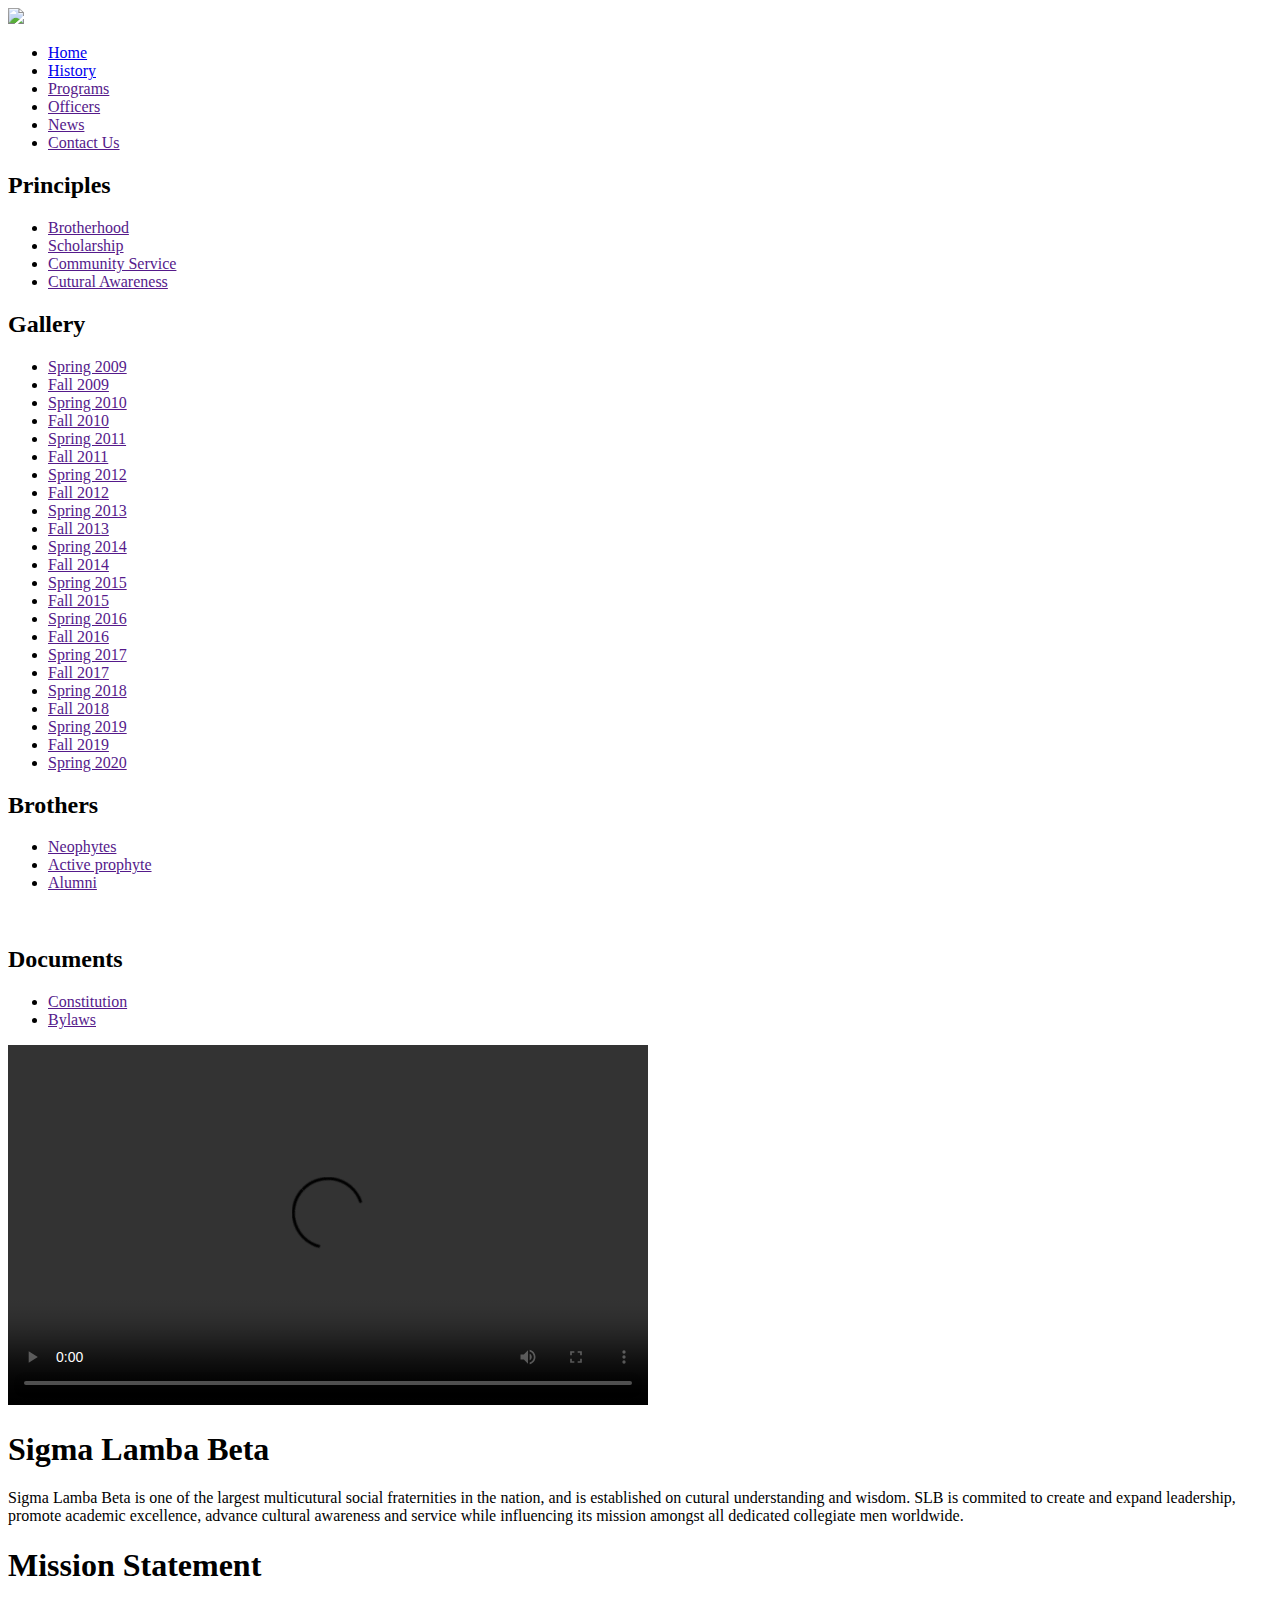
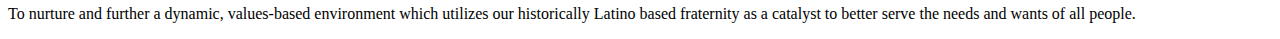
==== index.html @ c789e2db "phi delta website" ====
<!DOCTYPE html>
<html>

  <head>

    <title>Sigma Lamba Beta - Phi Delta Chapter</title>

    <link type="text/css" rel="stylesheet" href="stylesheet.css">

  </head>

  <body>

    <div id="header">

      <img id="logo" src="phiDeltaLogo.png">

    </div>

    <div id="navbar">

      <ul>

        <li> <a href="index.html"> Home </a></li>
        <li> <a href="history.html"> History </a></li>
        <li> <a href=""> Programs </a></li>
        <li> <a href=""> Officers </a></li>
        <li> <a href=""> News </a></li>
        <li> <a href=""> Contact Us </a></li>
      </ul>

    </div>

    <div class="sideright">

    <h2> Principles </h2>

    <ul>
      <li> <a href=""> Brotherhood </a></li>
      <li> <a href=""> Scholarship </a></li>
      <li> <a href=""> Community Service </a></li>
      <li> <a href=""> Cutural Awareness </a></li>
    </ul>

    <h2> Gallery </h2>

    <ul>

      <li> <a href=""> Spring 2009 </a></li>
      <li> <a href=""> Fall 2009 </a></li>
      <li> <a href=""> Spring 2010 </a></li>
      <li> <a href=""> Fall 2010 </a></li>
      <li> <a href=""> Spring 2011 </a></li>
      <li> <a href=""> Fall 2011 </a></li>
      <li> <a href=""> Spring 2012 </a></li>
      <li> <a href=""> Fall 2012 </a></li>
      <li> <a href=""> Spring 2013 </a></li>
      <li> <a href=""> Fall 2013 </a></li>
      <li> <a href=""> Spring 2014 </a></li>
      <li> <a href=""> Fall 2014 </a></li>
      <li> <a href=""> Spring 2015 </a></li>
      <li> <a href=""> Fall 2015 </a></li>
      <li> <a href=""> Spring 2016 </a></li>
      <li> <a href=""> Fall 2016 </a></li>
      <li> <a href=""> Spring 2017 </a></li>
      <li> <a href=""> Fall 2017 </a></li>
      <li> <a href=""> Spring 2018 </a></li>
      <li> <a href=""> Fall 2018 </a></li>
      <li> <a href=""> Spring 2019 </a></li>
      <li> <a href=""> Fall 2019 </a></li>
      <li> <a href=""> Spring 2020 </a></li>

    </ul>

  </div>

    <div class="sideleft">

      <h2> Brothers </h2>
      <ul>
        <li> <a href=""> Neophytes </a></li>
        <li> <a href=""> Active prophyte </a></li>
        <li> <a href=""> Alumni </a></li>
      </ul>



      <br>

      <h2> Documents </h2>
      <ul>
        <li> <a href=""> Constitution </a></li>
        <li> <a href=""> Bylaws </a></li>
      </ul>


    </div>

    <div class="main">

      <video width="640" height="360" controls class="vid">
        <source src="fall2019.mp4">
      </video>


      <h1> Sigma Lamba Beta </h1>

      <p>
        Sigma Lamba Beta is one of the largest multicutural social fraternities
        in the nation, and is established on cutural understanding and wisdom.
        SLB is commited to create and expand leadership, promote academic
        excellence, advance cultural awareness and service while influencing
        its mission amongst all dedicated collegiate men worldwide.
      </p>

        <h1> Mission Statement </h1>

        <p>
          To nurture and further a dynamic, values-based environment which
          utilizes our historically Latino based fraternity as a catalyst to
          better serve the needs and wants of all people.
        </p>



    </div>



  </body>
</html>
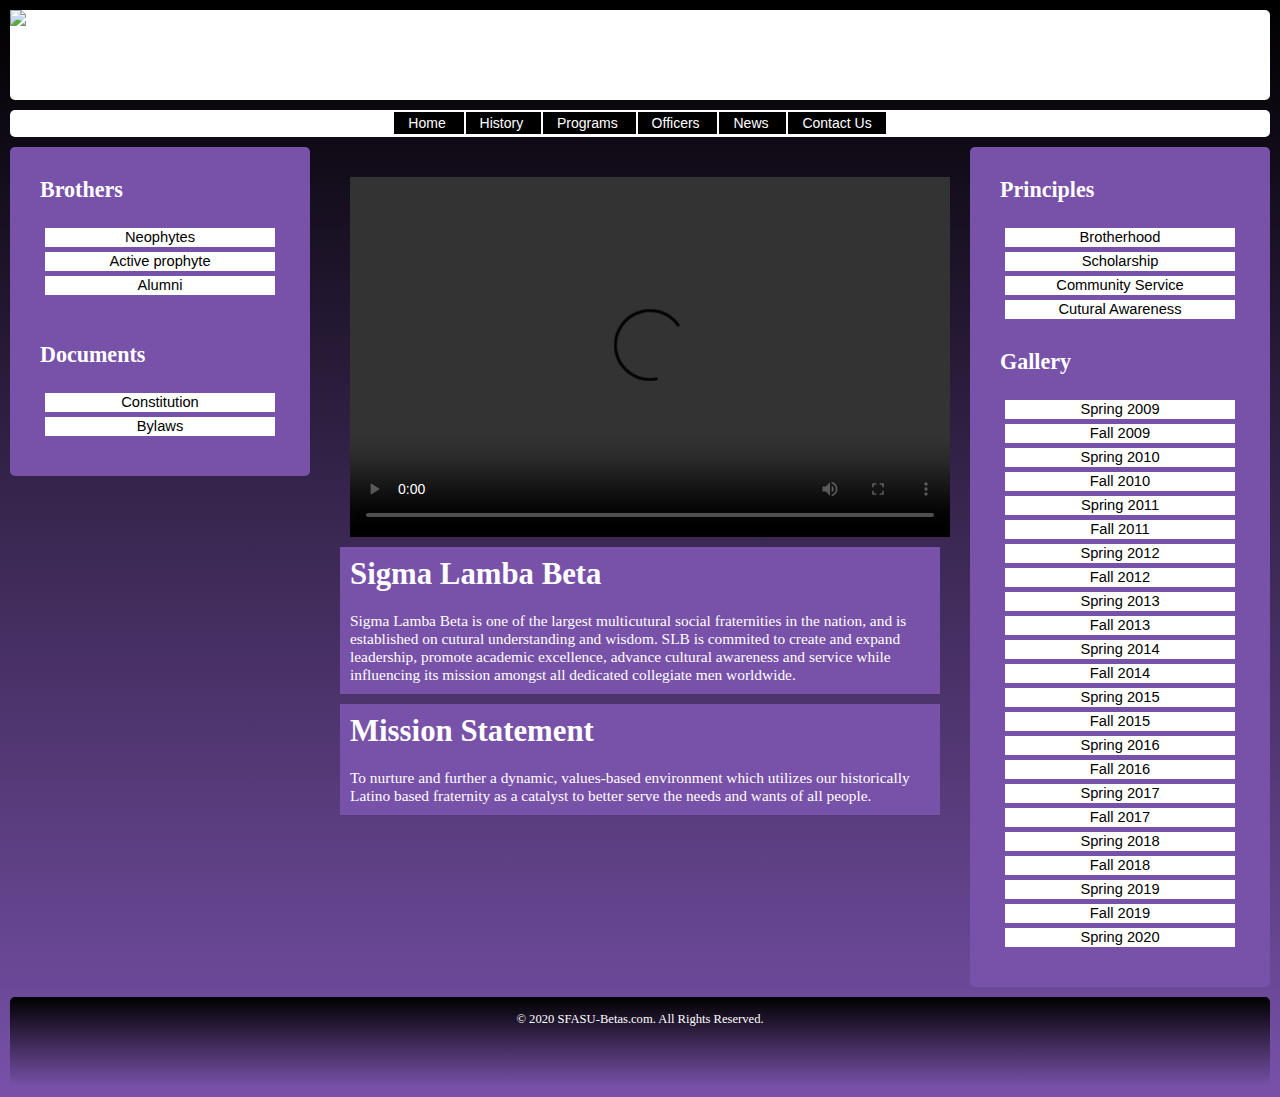
==== commit faf22426: "contact was added" ====
--- a/index.html
+++ b/index.html
@@ -26,7 +26,7 @@
         <li> <a href=""> Programs </a></li>
         <li> <a href=""> Officers </a></li>
         <li> <a href=""> News </a></li>
-        <li> <a href=""> Contact Us </a></li>
+        <li> <a href="contact.html"> Contact Us </a></li>
       </ul>
 
     </div>
@@ -89,7 +89,7 @@
 
       <h2> Documents </h2>
       <ul>
-        <li> <a href=""> Constitution </a></li>
+        <li> <a href="constitution.html"> Constitution </a></li>
         <li> <a href=""> Bylaws </a></li>
       </ul>
 
@@ -98,7 +98,7 @@
 
     <div class="main">
 
-      <video width="640" height="360" controls class="vid">
+    <video width="640" height="360" controls class="vid">
         <source src="fall2019.mp4">
       </video>
 
@@ -125,7 +125,11 @@
 
     </div>
 
+    <div id="footer">
 
+      &copy; 2020 SFASU-Betas.com. All Rights Reserved.
+
+    </div>
 
   </body>
 </html>
--- a/stylesheet.css
+++ b/stylesheet.css
@@ -0,0 +1,189 @@
+body
+{
+  background-color: #000;
+  margin: 0px;
+  font-family: Verdana, Georgia, serif;
+  font-size: 14px;
+  color: white;
+  background-image:   linear-gradient(black, #7851a9);
+  font-family: "Times New Roman";
+  font-size: 14px;
+}
+
+img
+{
+    display: block;
+    margin-left: auto;
+    margin-right: auto;
+    max-width: 100%;
+    max-height: 100%;
+}
+
+#header
+{
+  background-color: #FFF;
+  margin: 10px;
+  height: 90px;
+  border-radius: 5px;
+}
+
+ul
+{
+  padding: 5px;
+  background-color: #purple;
+  text-align: center;
+  list-style-type: none;
+  margin: 10px;
+  border-radius: 5px;
+}
+
+ul li
+{
+  /*display: inline;*/
+  margin-bottom: 5px;
+  padding: 1px;
+  background: white;
+}
+
+ul li a
+{
+  text-decoration: none;
+  font-family: arial;
+  /*padding: .2em 1em;*/
+  color: #000;
+  background-color: #fff;
+}
+
+ul li a:hover
+{
+  color: #fff;
+  background-color: #000;
+}
+
+#navbar ul
+{
+  padding: 5px;
+  background-color: #fff;
+  text-align: center;
+  list-style-type: none;
+  margin: 10px;
+  border-radius: 5px;
+}
+
+#navbar ul li
+{
+  display: inline;
+}
+
+#navbar ul li a
+{
+  text-decoration: none;
+  font-family: arial;
+  padding: .2em 1em;
+  color: #fff;
+  background-color: #000;
+}
+
+#navbar ul li a:hover
+{
+  color: #000;
+  background-color: #7851a9;
+}
+
+.main
+{
+  margin-left: 320px;
+  margin-right: 320px;
+  margin-top: 10px;
+  margin-bottom: 10px;
+  border-radius: 5px;
+  padding: 20px;
+  font-size: 110%;
+  background-image: url(stallion2.jpg);
+}
+
+.vid
+{
+  display: block;
+  margin-left: auto;
+  margin-right: auto;
+  max-width: 100%;
+  max-height: 100%;
+  padding: 10px;
+}
+
+.sideleft
+{
+  background-color: #7851a9;
+  margin-left: 10px;
+  margin-right: 10px;
+  margin-top: 0px;
+  margin-bottom: 10px;
+  border-radius: 5px;
+  padding: 20px;
+  font-size: 105%;
+  float: left;
+  width: 260px;
+  clear: left;
+}
+
+.sideright
+{
+  background-color: #7851a9;
+  margin-left: 10px;
+  margin-right: 10px;
+  margin-top: 0px;
+  margin-bottom: 10px;
+  border-radius: 5px;
+  padding: 20px;
+  font-size: 105%;
+  float: right;
+  width: 260px;
+  clear: right;
+}
+
+
+
+h1, h2, ol
+{
+  background-color: #7851a9;
+  padding: 10px;
+  margin: 0px;
+}
+
+p
+{
+  background-color: #7851a9;
+  padding: 10px;
+  margin-top: 0px;
+  margin-bottom: 10px;
+}
+
+#footer
+{
+  background-image:   linear-gradient(black, #7851a9);
+  border-radius: 5px;
+  margin: 10px;
+  height: 60px;
+  clear: both;
+  color: #fff;
+  text-align: center;
+  padding: 15px;
+  font-size: 90%
+}
+
+@media (max-width: 1000px)
+{
+    .sideleft
+    {
+      display: none;
+    }
+    .sideright
+    {
+      display: none;
+    }
+    .main
+    {
+      margin: auto;
+    }
+}
